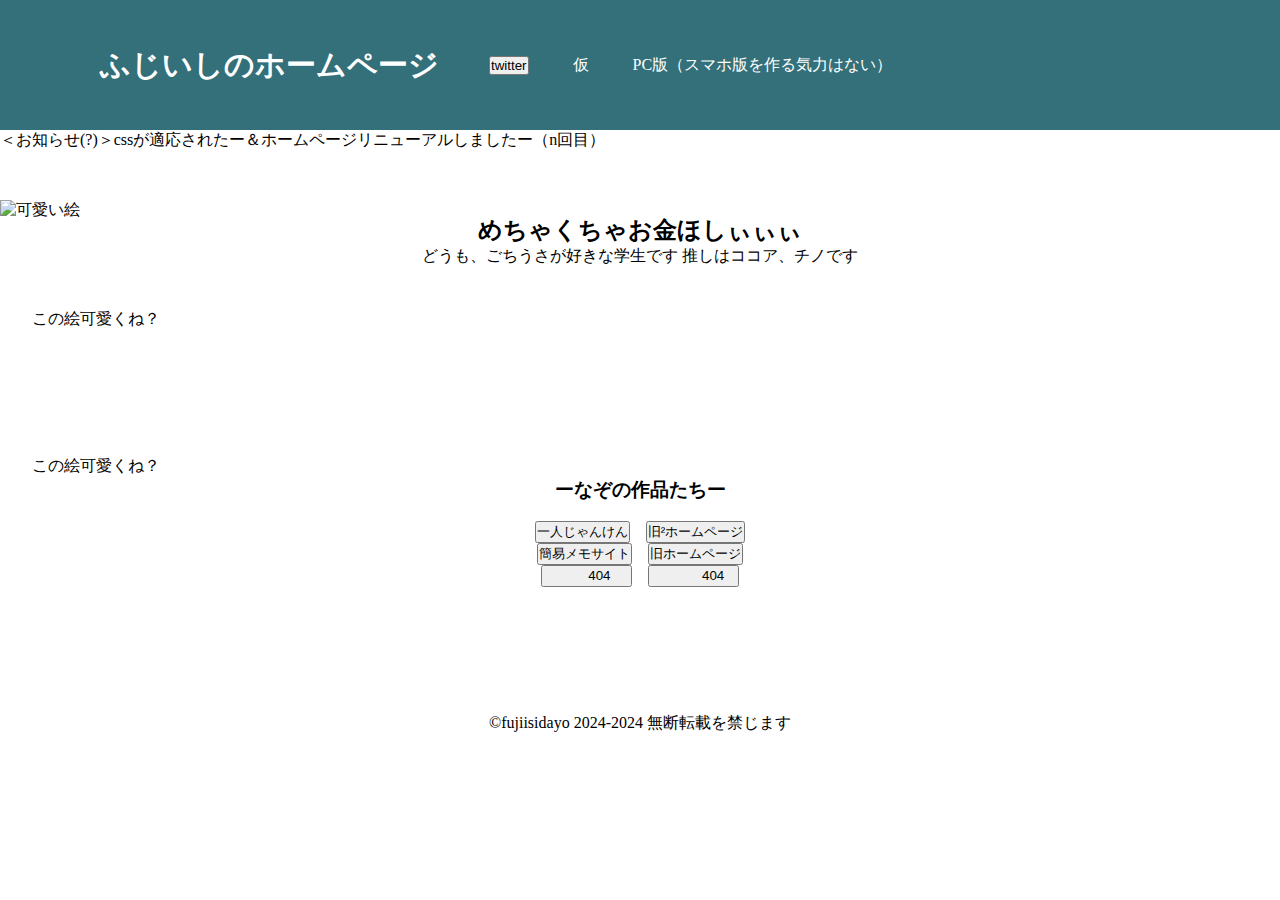
==== index.html @ 18561ef1 "Add files via upload" ====
<!DOCTYPE html>

<html>
	<link rel="apple-touch-icon" href="img/お金欲しいよぉぉ.png" sizes="180x180">
<head>
  <meta charset="UTF-8">
  <link rel="stylesheet" href="uaa.css">
  <title>ふじホム2</title>
</head>
<body>
<!-- header -->
  <header>
  	<h1 class="headline">
      <a>ふじいしのホームページ</a>
    </h1>
    <ul class="nav-list">
      <li class="nav-list-item">
        <input type="button" value="twitter" onClick="document.location='https://x.com/fujiisidayo/';">
      </li>
      <li class="nav-list-item">仮</li>
      <li class="nav-list-item">PC版（スマホ版を作る気力はない）</li>
    </ul>
	<div style="position:absolute; top:-10px; left:1300px"><img src="img/お金欲しいよぉぉ.png" width="150px" height="150px" border="px" alt="可愛い絵"></div>
  </header>
</body>
<div>＜お知らせ(?)＞cssが適応されたー＆ホームページリニューアルしましたー（n回目）　　　　</div>
<div>　　　　</div>
<div>　　　　</div>
<div>　　　　</div>


<div><center><p><h2>めちゃくちゃお金ほしぃぃぃ</h4></p></center></div>
	<center><div>どうも、ごちうさが好きな学生です
		推しはココア、チノです</div></center>
<div>　　　　</div>
<div>　　　　</div>
<div><div style="position:absolute; top:200px; left:0px">

	<img src="img/9d859a660cc2813c593d3c2f8a7a5070.jpg" width="200px" height="250px" border="px" alt="可愛い絵">　　　　</div>
<div>　　この絵可愛くね？　　</div>
<div>　　　　</div>
<div>　　　　</div>
<div>　　　　</div>
<div>　　　　</div>
<div>　　　　</div>
<div>　　　　</div>
<div>　　この絵可愛くね？　　</div>

	<center><h3>ーなぞの作品たちー</h3>
		<p>&nbsp;</p>
		</body>
		<html>

		<center><button  class="default"onClick="document.location='https://fujisan7.github.io/janken/';">一人じゃんけん</button>　<button  class="default"onClick="document.location='https://fujisan7.github.io/fujiisi7-/';">旧²ホームページ</button>
			   
			<div></div><button  class="default"onClick="document.location='https://fujisan7.github.io/memodemo/';">簡易メモサイト</button>　<button  class="default"onClick="document.location='https://fujisan7.github.io/ho-mu2/';">旧ホームページ</button>
			<div></div><button  class="default"onClick="document.location='https://';">　　404　　　</button>　<button  class="default"onClick="document.location='https://fujisan7.github.io/memodemo/';">　　　404　　</button>
			<footer>
				　<div class="footer-menu">
					　　<ul class="footer-menu-list">
						　
						　　　
						　　</ul>
					　</div>
				　<div class="copyright">
					　　<p>©fujiisidayo 2024-2024 無断転載を禁じます </p>
					　</div>
			</footer>
			
</html>
---- uaa.css ----
* {
	margin:0; padding:0;
  }
  header {
	height: 100px;
	width: 100%;
	padding: 15px 0;
	background-color: #337079;
	color: white;
  }
  header .headline{
	  line-height: 100px;
	  float: left;
	  font-size: 30px;
	  margin-left: 100px;
  }
  .nav-list {
	  line-height: 100px;
	  float: left;
	  margin-left: 30px;
	  list-style: none;
  }
  .nav-list-item {
	list-style: none;
	display: inline-block;
	margin: 0 20px;
  }
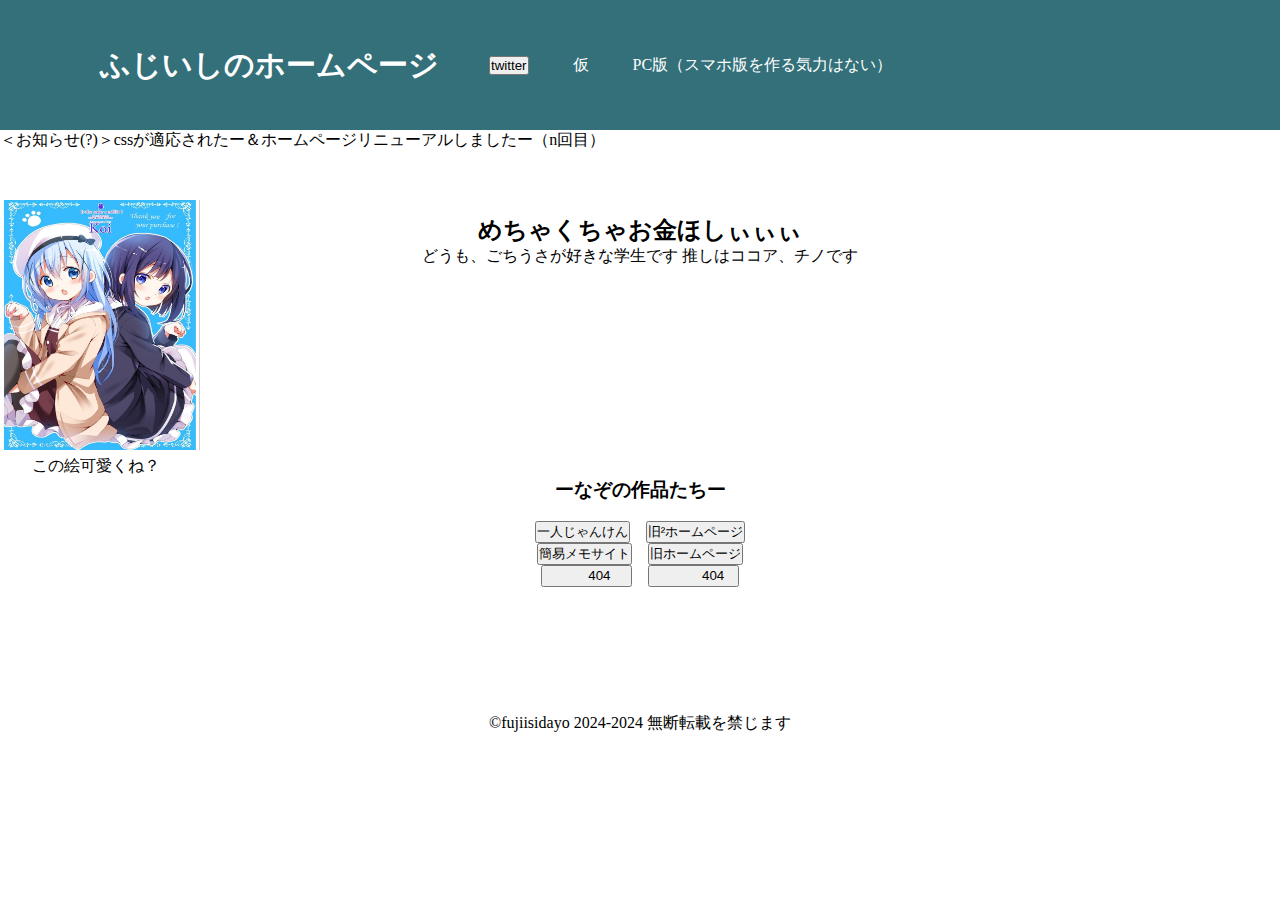
==== commit 6b9d8a6d: "Update index.html" ====
--- a/index.html
+++ b/index.html
@@ -1,7 +1,7 @@
 <!DOCTYPE html>
 
 <html>
-	<link rel="apple-touch-icon" href="img/お金欲しいよぉぉ.png" sizes="180x180">
+	<link rel="apple-touch-icon" href="お金欲しいよぉぉ.png" sizes="180x180">
 <head>
   <meta charset="UTF-8">
   <link rel="stylesheet" href="uaa.css">
@@ -20,7 +20,7 @@
       <li class="nav-list-item">仮</li>
       <li class="nav-list-item">PC版（スマホ版を作る気力はない）</li>
     </ul>
-	<div style="position:absolute; top:-10px; left:1300px"><img src="img/お金欲しいよぉぉ.png" width="150px" height="150px" border="px" alt="可愛い絵"></div>
+	<div style="position:absolute; top:-10px; left:1300px"><img src="お金欲しいよぉぉ.png" width="150px" height="150px" border="px" alt="可愛い絵"></div>
   </header>
 </body>
 <div>＜お知らせ(?)＞cssが適応されたー＆ホームページリニューアルしましたー（n回目）　　　　</div>
@@ -36,8 +36,8 @@
 <div>　　　　</div>
 <div><div style="position:absolute; top:200px; left:0px">
 
-	<img src="img/9d859a660cc2813c593d3c2f8a7a5070.jpg" width="200px" height="250px" border="px" alt="可愛い絵">　　　　</div>
-<div>　　この絵可愛くね？　　</div>
+	<img src="9d859a660cc2813c593d3c2f8a7a5070.jpg" width="200px" height="250px" border="px" alt="可愛い絵">　　　　</div>
+<div>　　　　</div>
 <div>　　　　</div>
 <div>　　　　</div>
 <div>　　　　</div>
@@ -67,4 +67,4 @@
 					　</div>
 			</footer>
 			
-</html>+</html>
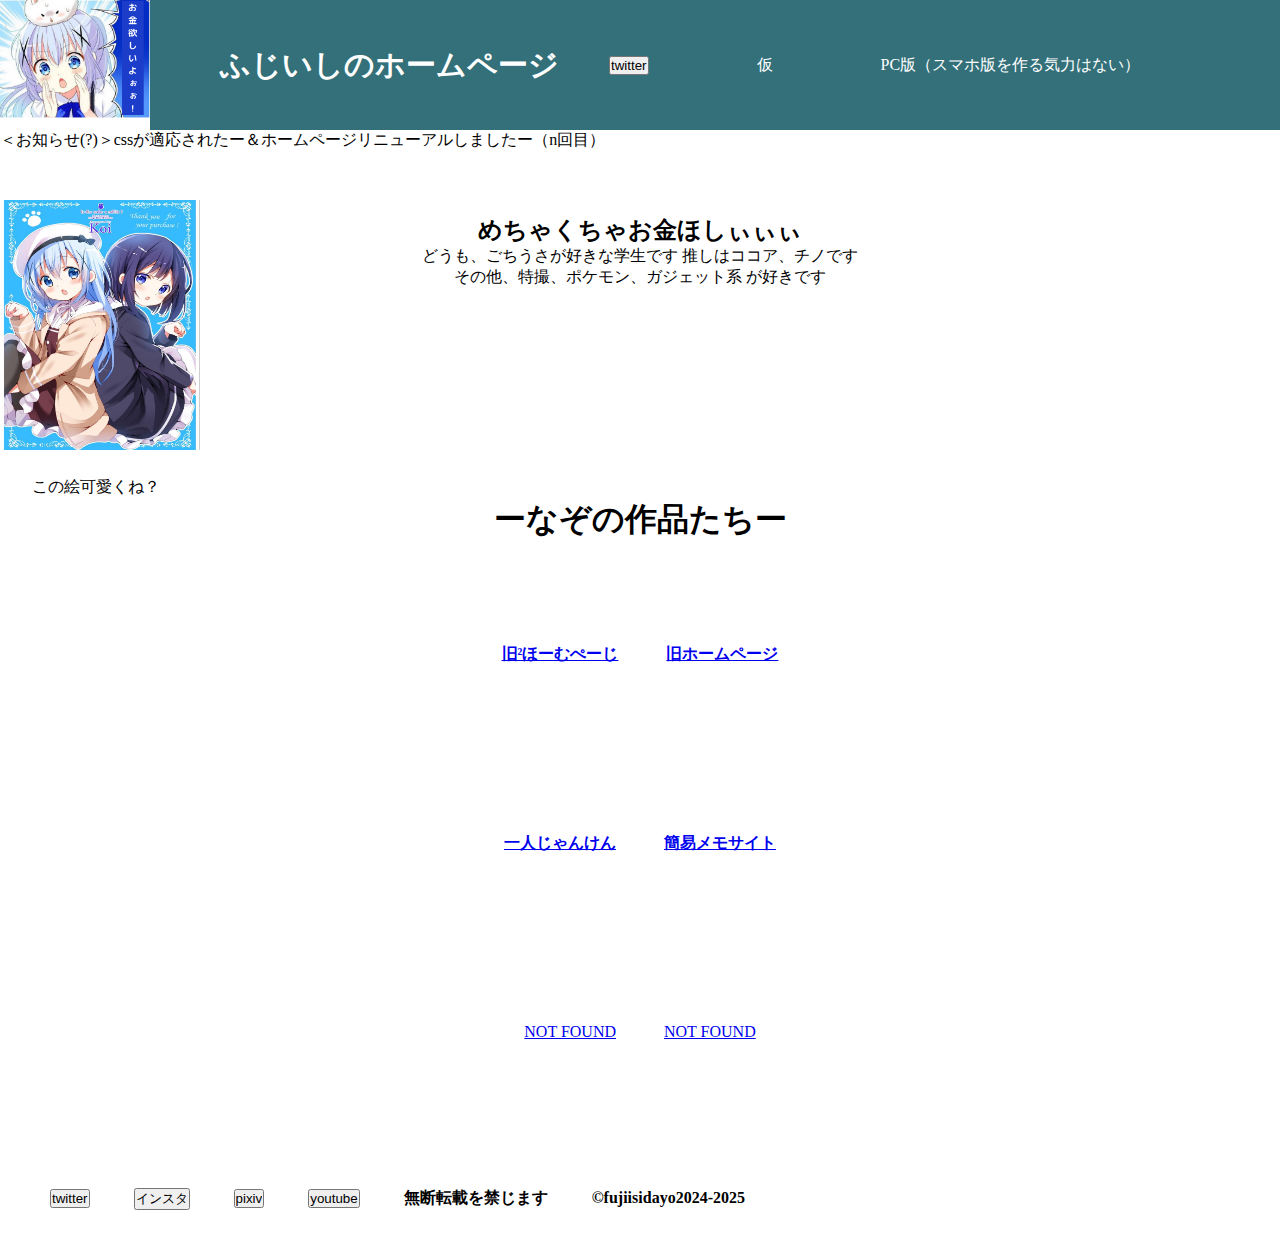
==== commit c668507e: "Update index.html" ====
--- a/index.html
+++ b/index.html
@@ -11,16 +11,16 @@
 <!-- header -->
   <header>
   	<h1 class="headline">
-      <a>ふじいしのホームページ</a>
+      <a>　　　　ふじいしのホームページ</a>
     </h1>
     <ul class="nav-list">
-      <li class="nav-list-item">
-        <input type="button" value="twitter" onClick="document.location='https://x.com/fujiisidayo/';">
+<li class="nav-list-item">
+<input type="button" value="twitter" onClick="document.location='https://x.com/fujiisidayo/';">
       </li>
-      <li class="nav-list-item">仮</li>
-      <li class="nav-list-item">PC版（スマホ版を作る気力はない）</li>
+      <li class="nav-list-item">　　　　仮</li>
+      <li class="nav-list-item">　　　　PC版（スマホ版を作る気力はない）</li>
     </ul>
-	<div style="position:absolute; top:-10px; left:1300px"><img src="お金欲しいよぉぉ.png" width="150px" height="150px" border="px" alt="可愛い絵"></div>
+	<div style="position:absolute; top:-20px; left:0px"><img src="お金欲しいよぉぉ.png" width="150px" height="150px" border="px" alt="可愛い絵"></div>
   </header>
 </body>
 <div>＜お知らせ(?)＞cssが適応されたー＆ホームページリニューアルしましたー（n回目）　　　　</div>
@@ -31,7 +31,9 @@
 
 <div><center><p><h2>めちゃくちゃお金ほしぃぃぃ</h4></p></center></div>
 	<center><div>どうも、ごちうさが好きな学生です
-		推しはココア、チノです</div></center>
+		推しはココア、チノです</div>
+		<div>その他、特撮、ポケモン、ガジェット系
+			が好きです</div></center>
 <div>　　　　</div>
 <div>　　　　</div>
 <div><div style="position:absolute; top:200px; left:0px">
@@ -46,15 +48,35 @@
 <div>　　　　</div>
 <div>　　この絵可愛くね？　　</div>
 
-	<center><h3>ーなぞの作品たちー</h3>
+	<center><h1>ーなぞの作品たちー</h1>
 		<p>&nbsp;</p>
 		</body>
-		<html>
-
-		<center><button  class="default"onClick="document.location='https://fujisan7.github.io/janken/';">一人じゃんけん</button>　<button  class="default"onClick="document.location='https://fujisan7.github.io/fujiisi7-/';">旧²ホームページ</button>
-			   
-			<div></div><button  class="default"onClick="document.location='https://fujisan7.github.io/memodemo/';">簡易メモサイト</button>　<button  class="default"onClick="document.location='https://fujisan7.github.io/ho-mu2/';">旧ホームページ</button>
-			<div></div><button  class="default"onClick="document.location='https://';">　　404　　　</button>　<button  class="default"onClick="document.location='https://fujisan7.github.io/memodemo/';">　　　404　　</button>
+		<div>　　</div>
+		<div>　　</div>
+		<div>　　</div>
+		<div>　　</div>
+			
+			
+			<div><a href="https://fujisan7.github.io/fujiisi7-/" class="button04"><b>旧²ほーむぺーじ</b></a>　　　<a href="fujisan7.github.io/ho-mu2/" class="button04"><b>旧ホームページ</b></a></div>
+			<div>　　</div>
+		<div>　　</div>
+		<div>　　</div>
+		<div>　　</div>
+		<div>　　</div>
+		<div>　　</div>
+		<div>　　</div>
+		<div>　　</div>
+			
+			<div><a href="404.html" class="button04"><b>一人じゃんけん</b></a>　　　<a href="404.html" class="button04"><b>簡易メモサイト</b></a></div>
+			<div>　　</div>
+		<div>　　</div>
+		<div>　　</div>
+		<div>　　</div>
+		<div>　　</div>
+		<div>　　</div>
+		<div>　　</div>
+		<div>　　</div>
+			<div><a href="404.html" class="button04">NOT FOUND</a>　　　<a href="404.html" class="button04">NOT FOUND</a></div>
 			<footer>
 				　<div class="footer-menu">
 					　　<ul class="footer-menu-list">
@@ -62,8 +84,28 @@
 						　　　
 						　　</ul>
 					　</div>
+					
 				　<div class="copyright">
-					　　<p>©fujiisidayo 2024-2024 無断転載を禁じます </p>
+
+					<h1 class="headline">
+						<a></a>
+					  </h1>
+					  <ul class="nav-list">
+				  <li class="nav-list-item">
+				  <input type="button" value="twitter" onClick="document.location='https://x.com/fujiisidayo/';">
+						</li>
+						<li class="nav-list-item">
+							<input type="button" value="インスタ" onClick="document.location='https://www.instagram.com/fujiisidayo/';">
+								  </li>
+								  <li class="nav-list-item">
+									<input type="button" value="pixiv" onClick="document.location='https://www.pixiv.net/users/98664152';">
+										  </li>
+										  <li class="nav-list-item">
+											<input type="button" value="youtube" onClick="document.location='https://www.youtube.com/@fujiisidayo';">
+												  </li>
+						<li class="nav-list-item"><b>無断転載を禁じます</b></li>
+						<li class="nav-list-item"><b>©fujiisidayo2024-2025</b></li>
+					  </ul>
 					　</div>
 			</footer>
 			
